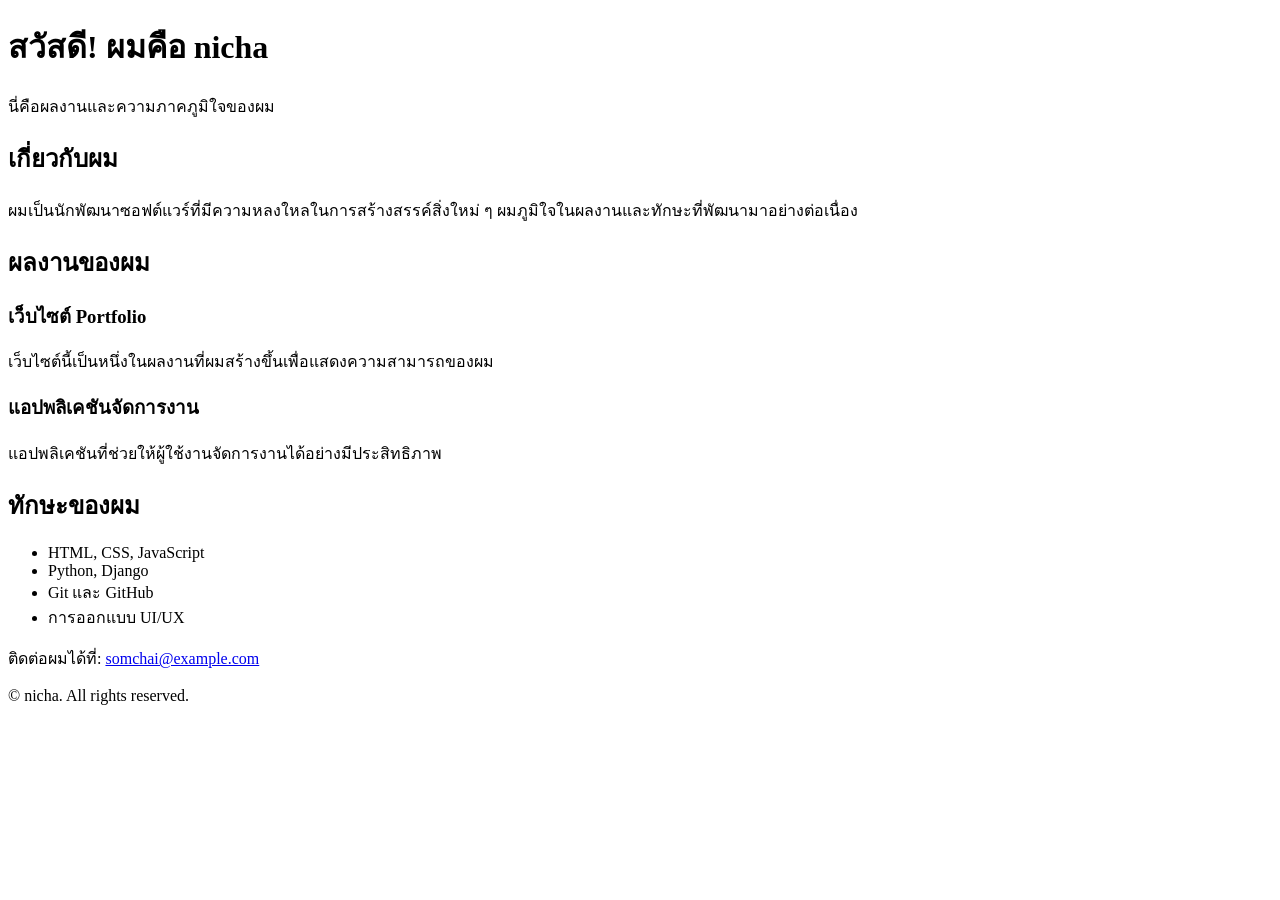
==== nicha02index.html @ f81f5589 "nicha02index.html" ====
<!DOCTYPE html>
<html lang="th">
<head>
    <meta charset="UTF-8">
    <meta name="viewport" content="width=device-width, initial-scale=1.0">
    <meta name="description" content="เว็บไซต์แสดงผลงานและทักษะของ nicha20">
    <title>ความภาคภูมิใจของ nicha</title>
    <link rel="stylesheet" href="style.css">
</head>

<body>

    <!-- ส่วนหัวของเว็บ -->
    <header>
        <h1>สวัสดี! ผมคือ nicha</h1>
        <p>นี่คือผลงานและความภาคภูมิใจของผม</p>
    </header>

    <!-- ส่วนเกี่ยวกับตัวเอง -->
    <section id="about">
        <h2>เกี่ยวกับผม</h2>
        <p>
            ผมเป็นนักพัฒนาซอฟต์แวร์ที่มีความหลงใหลในการสร้างสรรค์สิ่งใหม่ ๆ
            ผมภูมิใจในผลงานและทักษะที่พัฒนามาอย่างต่อเนื่อง
        </p>
    </section>

    <!-- ส่วนแสดงผลงาน -->
    <section id="projects">
        <h2>ผลงานของผม</h2>

        <div class="project">
            <h3>เว็บไซต์ Portfolio</h3>
            <p>เว็บไซต์นี้เป็นหนึ่งในผลงานที่ผมสร้างขึ้นเพื่อแสดงความสามารถของผม</p>
        </div>

        <div class="project">
            <h3>แอปพลิเคชันจัดการงาน</h3>
            <p>แอปพลิเคชันที่ช่วยให้ผู้ใช้งานจัดการงานได้อย่างมีประสิทธิภาพ</p>
        </div>
    </section>

    <!-- ส่วนแสดงทักษะ -->
    <section id="skills">
        <h2>ทักษะของผม</h2>
        <ul>
            <li>HTML, CSS, JavaScript</li>
            <li>Python, Django</li>
            <li>Git และ GitHub</li>
            <li>การออกแบบ UI/UX</li>
        </ul>
    </section>

    <!-- ส่วนติดต่อและลิขสิทธิ์ -->
    <footer>
        <p>
            ติดต่อผมได้ที่:
            <a href="mailto:nicha.ninnin03@gmail.com">
                somchai@example.com
            </a>
        </p>

        <p>&copy; <span id="year"></span> nicha. All rights reserved.</p>
    </footer>

    <!-- ลิงก์ไปยัง JavaScript -->
    <script src="script.js"></script>

</body>
</html>
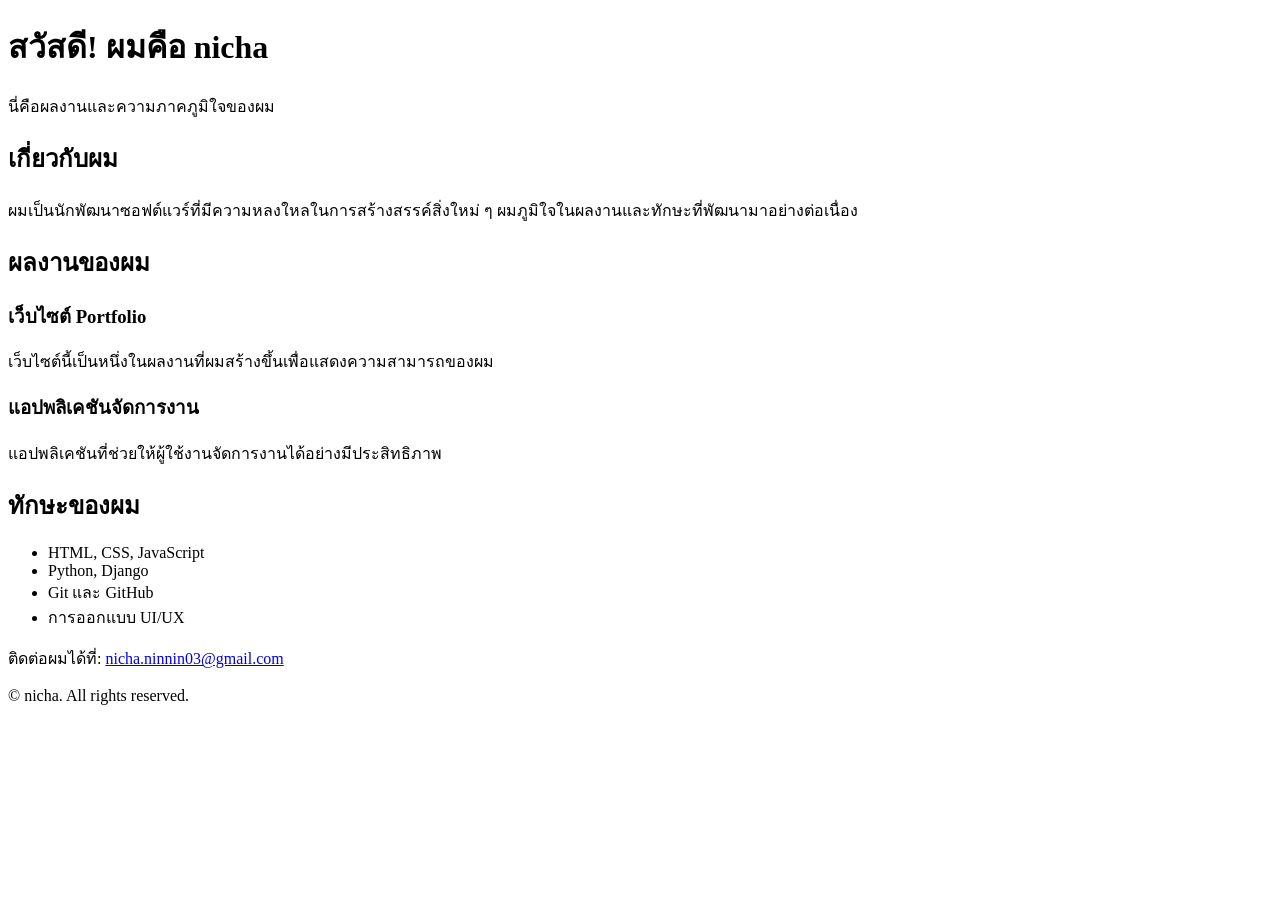
==== commit 27d8d3a0: "Update nicha02index.html" ====
--- a/nicha02index.html
+++ b/nicha02index.html
@@ -56,7 +56,7 @@
         <p>
             ติดต่อผมได้ที่:
             <a href="mailto:nicha.ninnin03@gmail.com">
-                somchai@example.com
+                nicha.ninnin03@gmail.com
             </a>
         </p>
 
